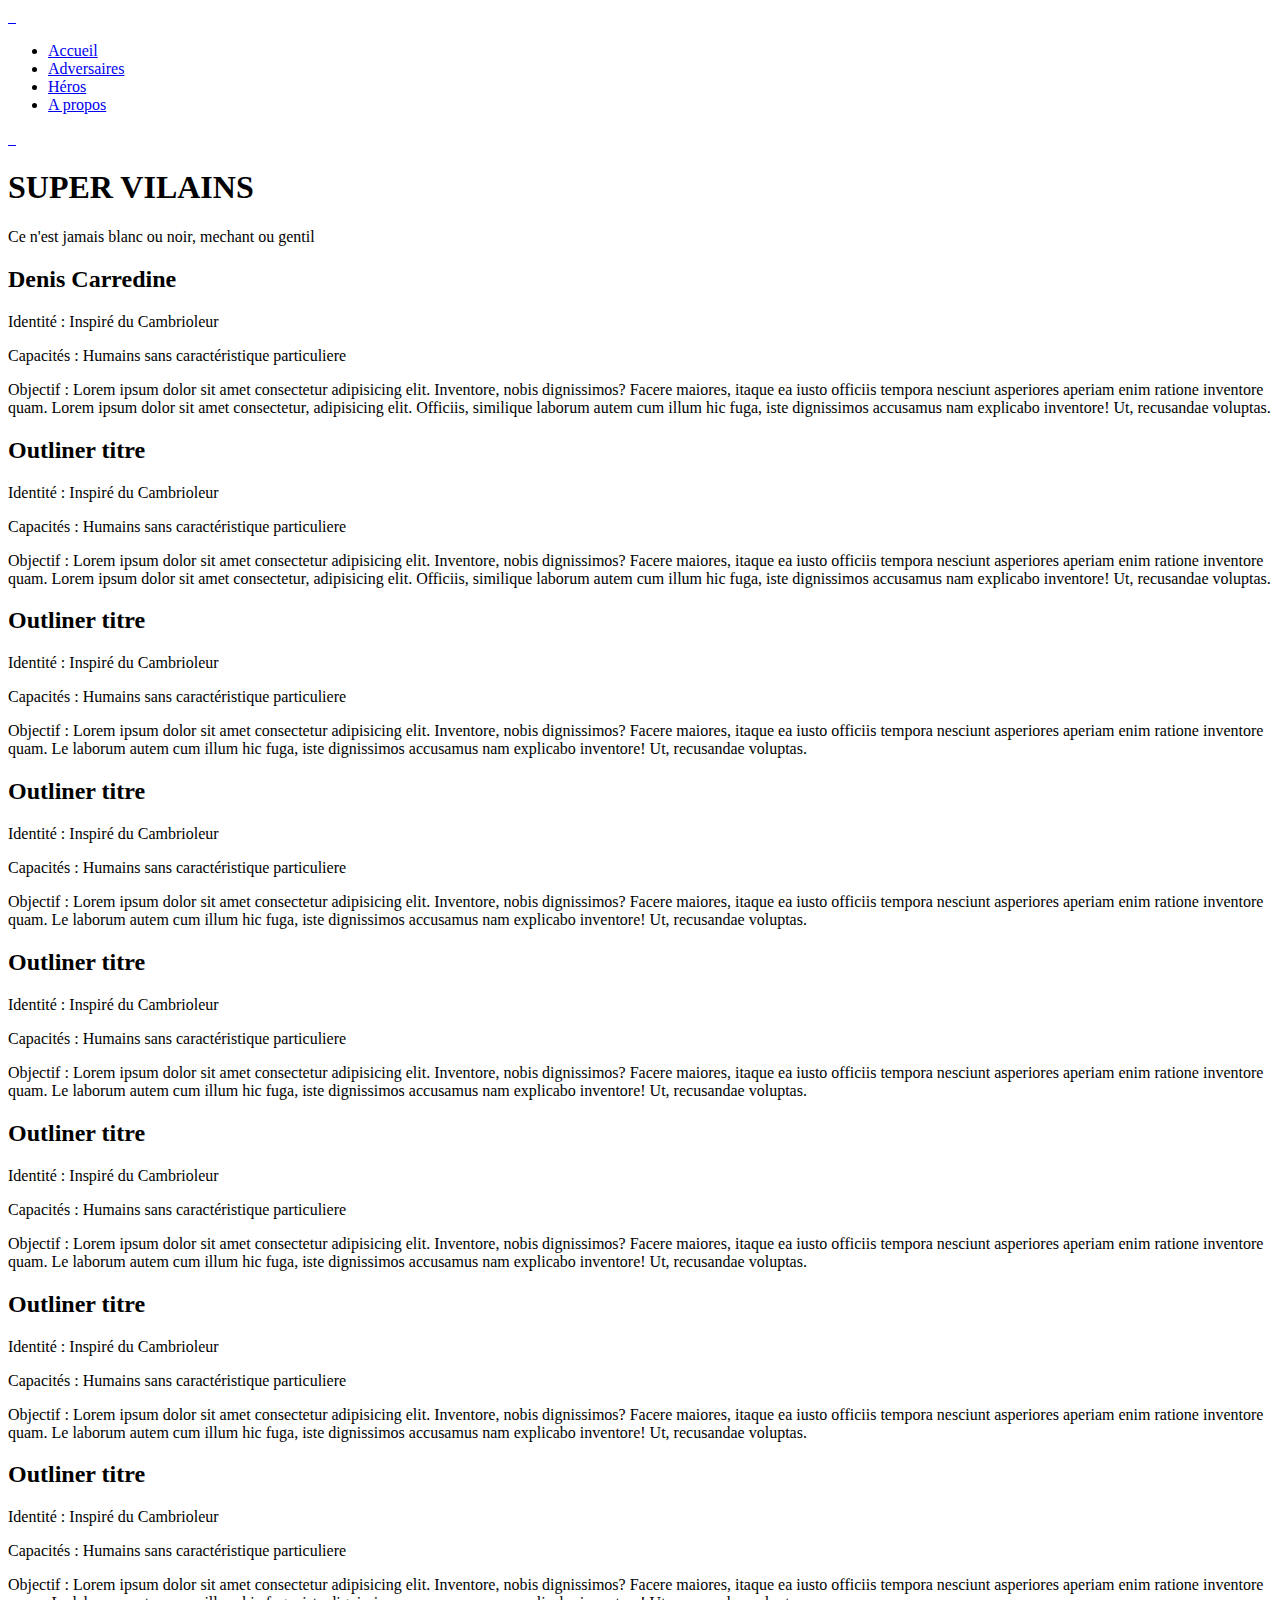
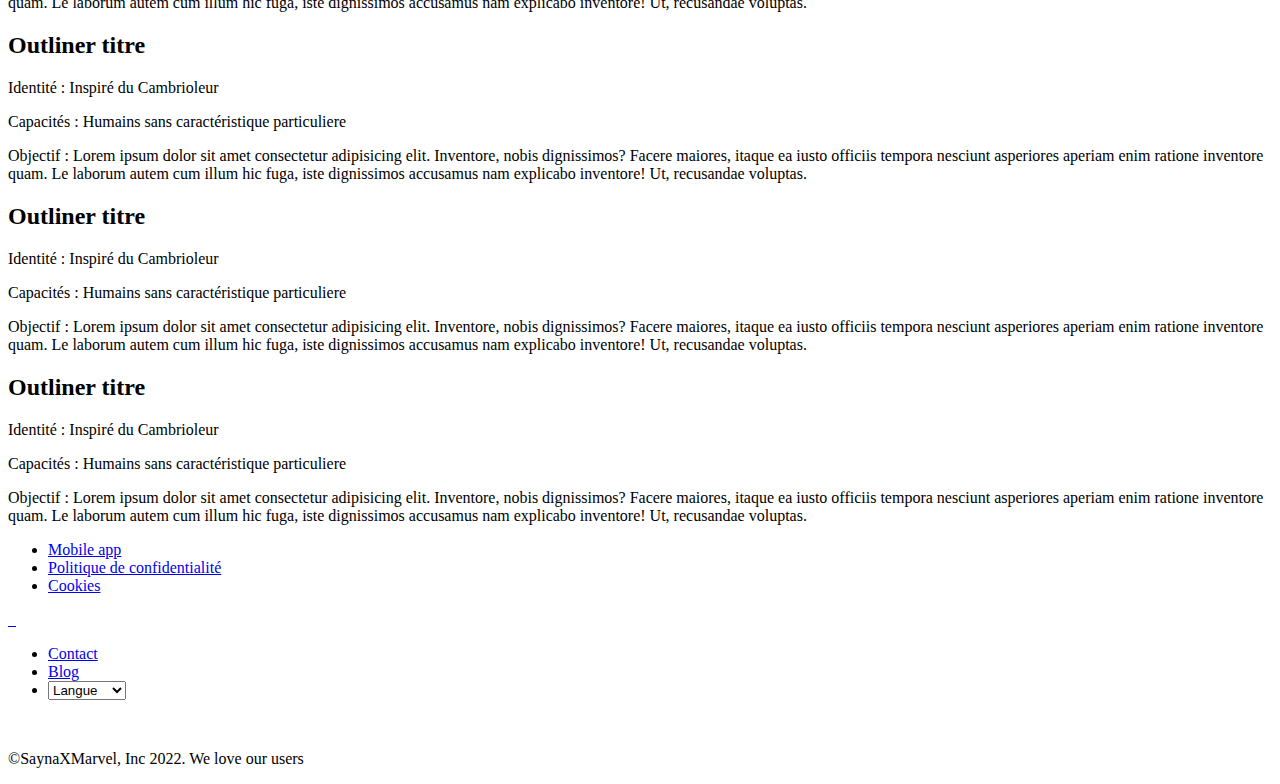
==== adversaires.html @ 64a44982 "deuxieme commit" ====
<!DOCTYPE html>
<html lang="fr">
<head>
    <meta charset="UTF-8">
    <meta http-equiv="X-UA-Compatible" content="IE=edge">
    <meta name="viewport" content="width=device-width, initial-scale=1.0">
    <link rel="stylesheet" href="./assets/css/adversaires.css">
    <link rel="stylesheet" href="https://cdnjs.cloudflare.com/ajax/libs/font-awesome/6.1.1/css/all.min.css" integrity="sha512-KfkfwYDsLkIlwQp6LFnl8zNdLGxu9YAA1QvwINks4PhcElQSvqcyVLLD9aMhXd13uQjoXtEKNosOWaZqXgel0g==" crossorigin="anonymous" referrerpolicy="no-referrer" />
    <title>Spiderman - Adversaire</title>
</head>
<body>
    <header id="header-top">
        <nav>
            <div class="conteneur navigbar">
                <div class="brand">
                    <a href="bonus.html">
                        <img src="./assets/logo/logo1.png"  alt="">
                        <img src="./assets/logo/logo2.png"  alt="">
                        <img src="./assets/logo/logo3.png"  alt="">
                    </a>
                </div>
                <div class="menu">
                    <ul>
                        <li><a href="index.html">Accueil</a></li>
                        <li><a href="adversaires.html">Adversaires</a></li>
                        <li><a href="heros.html">Héros</a></li>
                        <li><a href="apropos.html">A propos</a></li>
                    </ul>
                </div>
            </div>
        </nav>
    </header>
    <main>
        <section id="hero" >
            <div class="conteneur">
                <nav>
                    <div class="brand-mobile">
                        <a href="index.html">
                            <img src="./assets/logo/logo1.png" width="15%" alt="">
                            <img src="./assets/logo/logo2.png" width="10%" alt="">
                            <img src="./assets/logo/logo3.png" width="60%" alt="">
                        </a>
                        <div><i class="fa-solid fa-ellipsis fa-2x"></i></div>
                    </div>
                </nav>
            </div>
            <div class="conteneur box">
                <h1 class="titre">SUPER VILAINS</h1>
                <p class="description">Ce n'est jamais blanc ou noir, mechant ou gentil</p>
            </div>
        </section>
        <section id="card-section" >
            <div class="conteneur">
                <div class="card">
                    <div class="card-hero">
                        <div class="card-image card-image-1"></div>
                        <h2 class="card-title">Denis Carredine</h2>
                        <div class="card-content">
                            <p><span>Identité :</span> Inspiré du Cambrioleur</p>
                            <p><span>Capacités :</span> Humains sans caractéristique particuliere</p>
                            <p><span>Objectif :</span> Lorem ipsum dolor sit amet consectetur adipisicing elit. Inventore, nobis dignissimos? Facere maiores, itaque ea iusto officiis tempora nesciunt asperiores aperiam enim ratione inventore quam. Lorem ipsum dolor sit amet consectetur, adipisicing elit. Officiis, similique laborum autem cum illum hic fuga, iste dignissimos accusamus nam explicabo inventore! Ut, recusandae voluptas.</p>
                        </div>
                    </div>
                    <div class="card-hero">
                        <div class="card-image card-image-2"></div>
                        <h2 class="card-title">Outliner titre</h2>
                        <div class="card-content">
                            <p><span>Identité :</span> Inspiré du Cambrioleur</p>
                            <p><span>Capacités :</span> Humains sans caractéristique particuliere</p>
                            <p><span>Objectif :</span> Lorem ipsum dolor sit amet consectetur adipisicing elit. Inventore, nobis dignissimos? Facere maiores, itaque ea iusto officiis tempora nesciunt asperiores aperiam enim ratione inventore quam. Lorem ipsum dolor sit amet consectetur, adipisicing elit. Officiis, similique laborum autem cum illum hic fuga, iste dignissimos accusamus nam explicabo inventore! Ut, recusandae voluptas.</p>
                        </div>
                    </div>
                    <div class="card-hero">
                        <div class="card-image card-image-3"></div>
                        <h2 class="card-title">Outliner titre</h2>
                        <div class="card-content">
                            <p><span>Identité :</span> Inspiré du Cambrioleur</p>
                            <p><span>Capacités :</span> Humains sans caractéristique particuliere</p>
                            <p><span>Objectif :</span> Lorem ipsum dolor sit amet consectetur adipisicing elit. Inventore, nobis dignissimos? Facere maiores, itaque ea iusto officiis tempora nesciunt asperiores aperiam enim ratione inventore quam. Le laborum autem cum illum hic fuga, iste dignissimos accusamus nam explicabo inventore! Ut, recusandae voluptas.</p>
                        </div>
                    </div>
                    <div class="card-hero">
                        <div class="card-image card-image-3"></div>
                        <h2 class="card-title">Outliner titre</h2>
                        <div class="card-content">
                            <p><span>Identité :</span> Inspiré du Cambrioleur</p>
                            <p><span>Capacités :</span> Humains sans caractéristique particuliere</p>
                            <p><span>Objectif :</span> Lorem ipsum dolor sit amet consectetur adipisicing elit. Inventore, nobis dignissimos? Facere maiores, itaque ea iusto officiis tempora nesciunt asperiores aperiam enim ratione inventore quam. Le laborum autem cum illum hic fuga, iste dignissimos accusamus nam explicabo inventore! Ut, recusandae voluptas.</p>
                        </div>
                    </div>
                    <div class="card-hero">
                        <div class="card-image card-image-3"></div>
                        <h2 class="card-title">Outliner titre</h2>
                        <div class="card-content">
                            <p><span>Identité :</span> Inspiré du Cambrioleur</p>
                            <p><span>Capacités :</span> Humains sans caractéristique particuliere</p>
                            <p><span>Objectif :</span> Lorem ipsum dolor sit amet consectetur adipisicing elit. Inventore, nobis dignissimos? Facere maiores, itaque ea iusto officiis tempora nesciunt asperiores aperiam enim ratione inventore quam. Le laborum autem cum illum hic fuga, iste dignissimos accusamus nam explicabo inventore! Ut, recusandae voluptas.</p>
                        </div>
                    </div>
                    <div class="card-hero">
                        <div class="card-image card-image-3"></div>
                        <h2 class="card-title">Outliner titre</h2>
                        <div class="card-content">
                            <p><span>Identité :</span> Inspiré du Cambrioleur</p>
                            <p><span>Capacités :</span> Humains sans caractéristique particuliere</p>
                            <p><span>Objectif :</span> Lorem ipsum dolor sit amet consectetur adipisicing elit. Inventore, nobis dignissimos? Facere maiores, itaque ea iusto officiis tempora nesciunt asperiores aperiam enim ratione inventore quam. Le laborum autem cum illum hic fuga, iste dignissimos accusamus nam explicabo inventore! Ut, recusandae voluptas.</p>
                        </div>
                    </div>
                    <div class="card-hero">
                        <div class="card-image card-image-3"></div>
                        <h2 class="card-title">Outliner titre</h2>
                        <div class="card-content">
                            <p><span>Identité :</span> Inspiré du Cambrioleur</p>
                            <p><span>Capacités :</span> Humains sans caractéristique particuliere</p>
                            <p><span>Objectif :</span> Lorem ipsum dolor sit amet consectetur adipisicing elit. Inventore, nobis dignissimos? Facere maiores, itaque ea iusto officiis tempora nesciunt asperiores aperiam enim ratione inventore quam. Le laborum autem cum illum hic fuga, iste dignissimos accusamus nam explicabo inventore! Ut, recusandae voluptas.</p>
                        </div>
                    </div>
                    <div class="card-hero">
                        <div class="card-image card-image-3"></div>
                        <h2 class="card-title">Outliner titre</h2>
                        <div class="card-content">
                            <p><span>Identité :</span> Inspiré du Cambrioleur</p>
                            <p><span>Capacités :</span> Humains sans caractéristique particuliere</p>
                            <p><span>Objectif :</span> Lorem ipsum dolor sit amet consectetur adipisicing elit. Inventore, nobis dignissimos? Facere maiores, itaque ea iusto officiis tempora nesciunt asperiores aperiam enim ratione inventore quam. Le laborum autem cum illum hic fuga, iste dignissimos accusamus nam explicabo inventore! Ut, recusandae voluptas.</p>
                        </div>
                    </div>
                    <div class="card-hero">
                        <div class="card-image card-image-3"></div>
                        <h2 class="card-title">Outliner titre</h2>
                        <div class="card-content">
                            <p><span>Identité :</span> Inspiré du Cambrioleur</p>
                            <p><span>Capacités :</span> Humains sans caractéristique particuliere</p>
                            <p><span>Objectif :</span> Lorem ipsum dolor sit amet consectetur adipisicing elit. Inventore, nobis dignissimos? Facere maiores, itaque ea iusto officiis tempora nesciunt asperiores aperiam enim ratione inventore quam. Le laborum autem cum illum hic fuga, iste dignissimos accusamus nam explicabo inventore! Ut, recusandae voluptas.</p>
                        </div>
                    </div>
                    <div class="card-hero">
                        <div class="card-image card-image-3"></div>
                        <h2 class="card-title">Outliner titre</h2>
                        <div class="card-content">
                            <p><span>Identité :</span> Inspiré du Cambrioleur</p>
                            <p><span>Capacités :</span> Humains sans caractéristique particuliere</p>
                            <p><span>Objectif :</span> Lorem ipsum dolor sit amet consectetur adipisicing elit. Inventore, nobis dignissimos? Facere maiores, itaque ea iusto officiis tempora nesciunt asperiores aperiam enim ratione inventore quam. Le laborum autem cum illum hic fuga, iste dignissimos accusamus nam explicabo inventore! Ut, recusandae voluptas.</p>
                        </div>
                    </div>
                    <div class="card-hero">
                        <div class="card-image card-image-3"></div>
                        <h2 class="card-title">Outliner titre</h2>
                        <div class="card-content">
                            <p><span>Identité :</span> Inspiré du Cambrioleur</p>
                            <p><span>Capacités :</span> Humains sans caractéristique particuliere</p>
                            <p><span>Objectif :</span> Lorem ipsum dolor sit amet consectetur adipisicing elit. Inventore, nobis dignissimos? Facere maiores, itaque ea iusto officiis tempora nesciunt asperiores aperiam enim ratione inventore quam. Le laborum autem cum illum hic fuga, iste dignissimos accusamus nam explicabo inventore! Ut, recusandae voluptas.</p>
                        </div>
                    </div>
                </div>
            </div>
        </section> 
    </main>

    <footer>
        <div class="conteneur footer">
            <div class="navigation-footer">
                <ul class="list1">
                    <li><a href="#">Mobile app</a></li>
                    <li><a href="#">Politique de confidentialité</a></li>
                    <li><a href="#">Cookies</a></li>
                </ul>
                <div class="brand">
                    <a href="#">
                        <img src="./assets/logo/logo1.png" width="16%" alt="">
                        <img src="./assets/logo/logo2.png" width="10%" alt="">
                        <img src="./assets/logo/logo3.png" width="50%" alt="">
                    </a>
                </div>
                <ul class="list2">
                    <li><a href="#">Contact</a></li>
                    <li><a href="#">Blog</a></li>
                    <li><select class="formselect">
                        <option selected="">Langue</option>
                        <option>Francais</option>
                        <option>Anglais</option>
                        <option>Espagnol</option>
                        <option>Creole</option>
                        </select></li>
                </ul>
            </div>
            <div class="media">
                <img src="./assets/logo/logof.png" alt="">
                <img src="./assets/logo/logoi.png" alt="">
                <img src="./assets/logo/logot.png" alt="">
                <img src="./assets/logo/logoy.png" alt="">
            </div>
            <div class="copyright">
                <p>&copy;SaynaXMarvel, Inc 2022. We love our users</p>
            </div>
        </div>
    </footer>
</body>
</html>
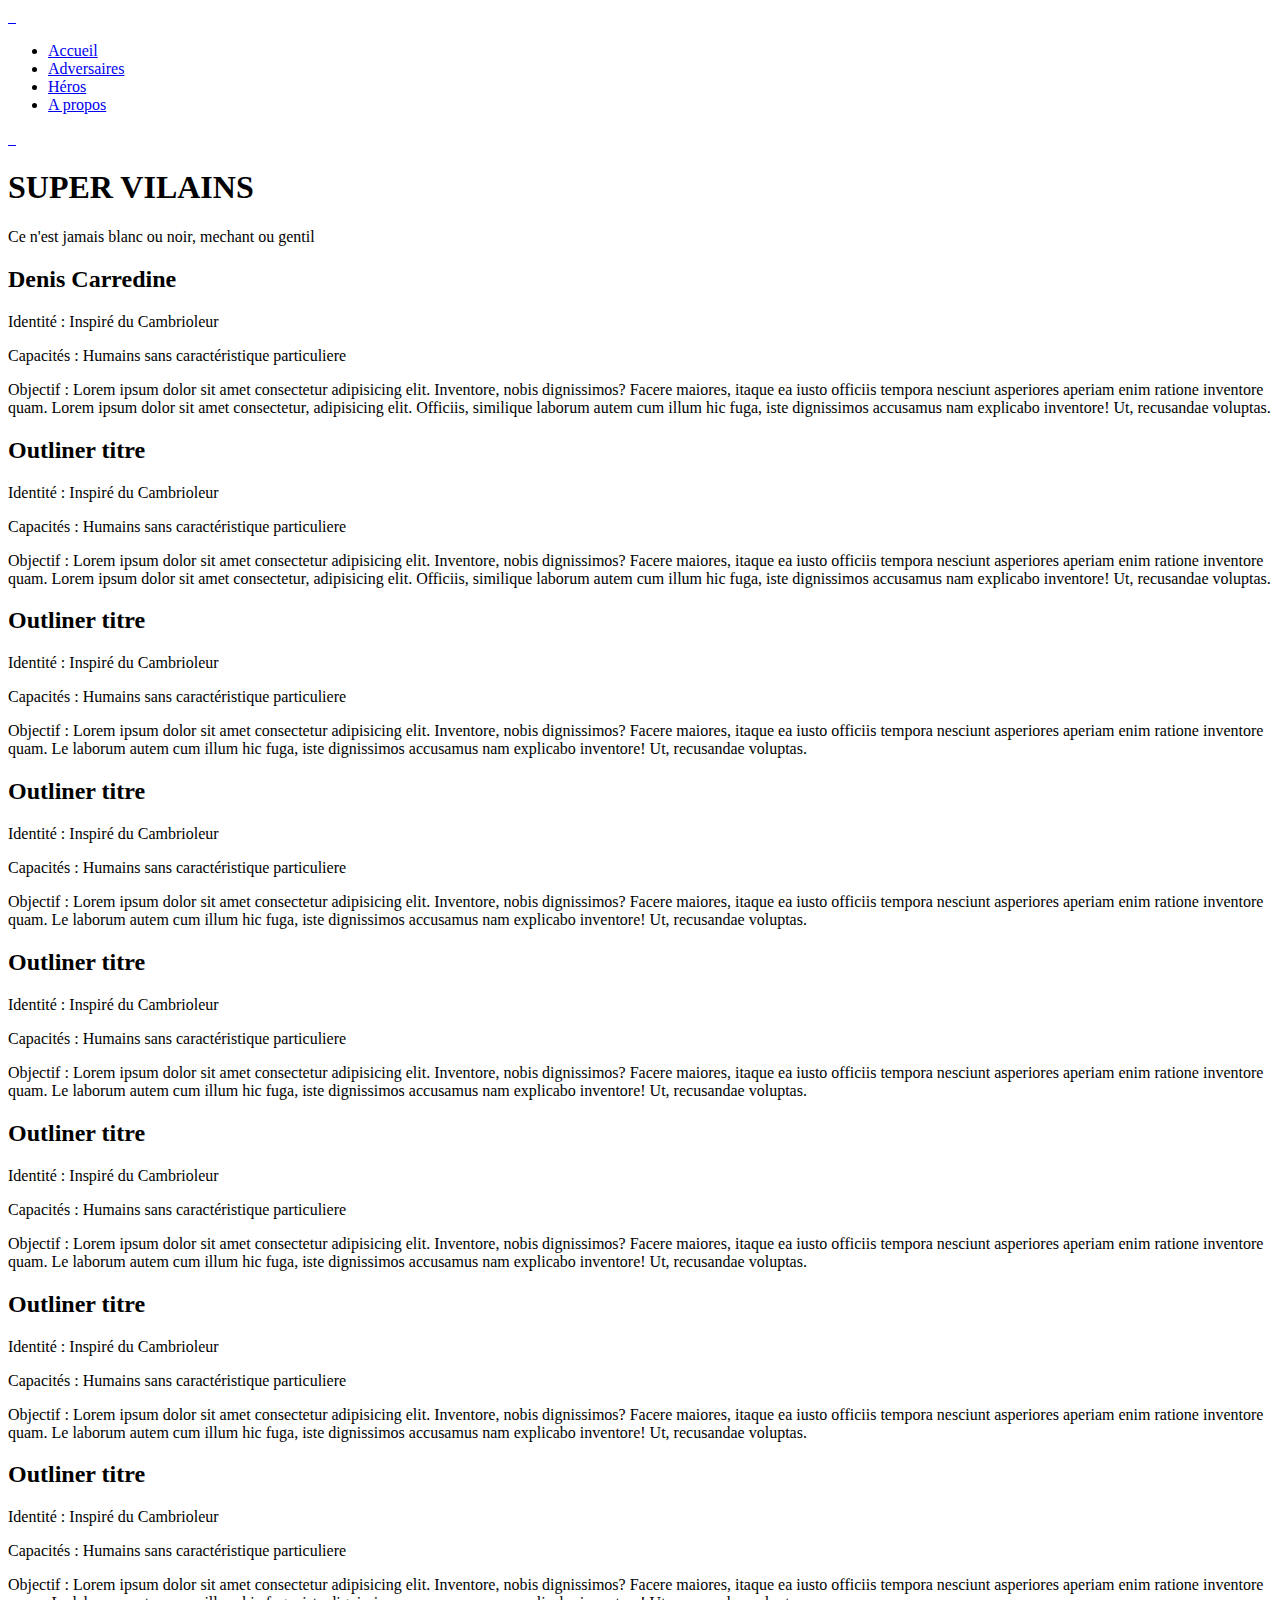
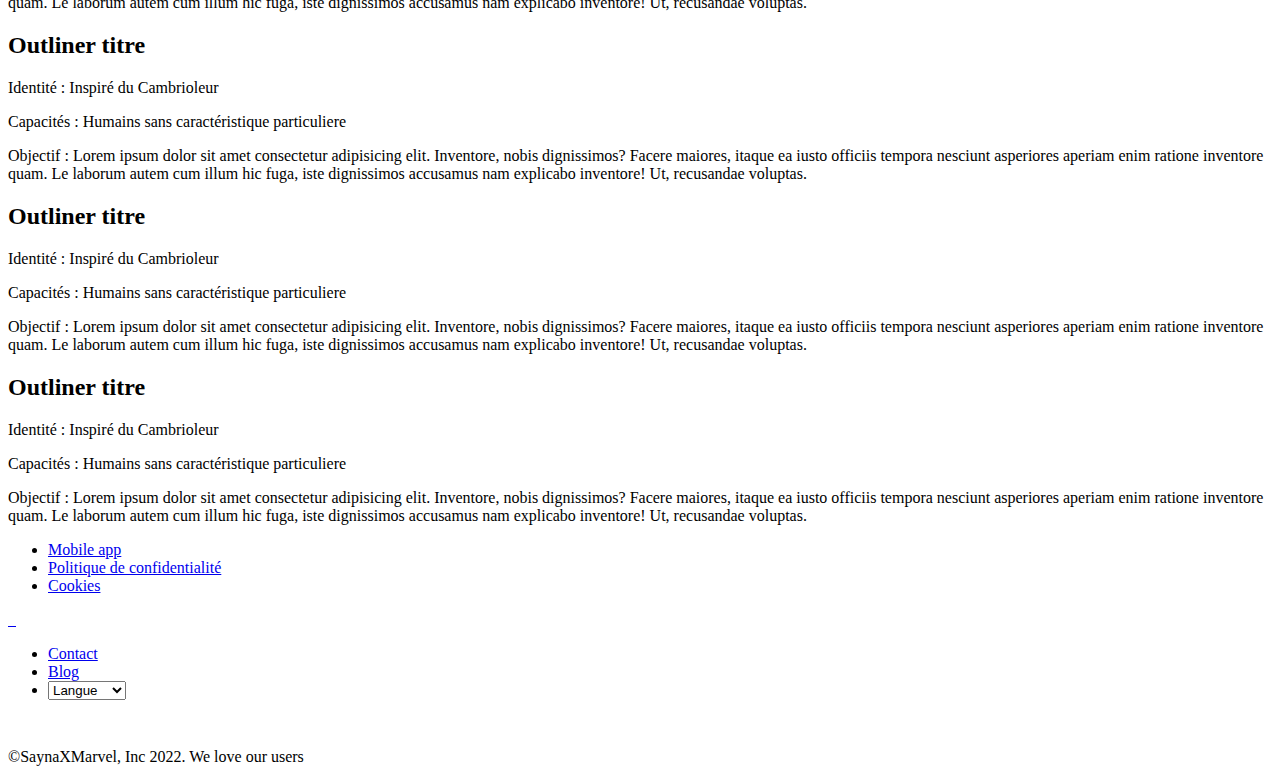
==== commit 3ba717c7: "page 1 fin" ====
--- a/adversaires.html
+++ b/adversaires.html
@@ -1,22 +1,26 @@
 <!DOCTYPE html>
 <html lang="fr">
+
 <head>
     <meta charset="UTF-8">
     <meta http-equiv="X-UA-Compatible" content="IE=edge">
     <meta name="viewport" content="width=device-width, initial-scale=1.0">
     <link rel="stylesheet" href="./assets/css/adversaires.css">
-    <link rel="stylesheet" href="https://cdnjs.cloudflare.com/ajax/libs/font-awesome/6.1.1/css/all.min.css" integrity="sha512-KfkfwYDsLkIlwQp6LFnl8zNdLGxu9YAA1QvwINks4PhcElQSvqcyVLLD9aMhXd13uQjoXtEKNosOWaZqXgel0g==" crossorigin="anonymous" referrerpolicy="no-referrer" />
+    <link rel="stylesheet" href="https://cdnjs.cloudflare.com/ajax/libs/font-awesome/6.1.1/css/all.min.css" integrity="sha512-KfkfwYDsLkIlwQp6LFnl8zNdLGxu9YAA1QvwINks4PhcElQSvqcyVLLD9aMhXd13uQjoXtEKNosOWaZqXgel0g==" crossorigin="anonymous" referrerpolicy="no-referrer"
+    />
+    <script src="https://code.jquery.com/jquery-3.6.0.js" integrity="sha256-H+K7U5CnXl1h5ywQfKtSj8PCmoN9aaq30gDh27Xc0jk=" crossorigin="anonymous"></script>
     <title>Spiderman - Adversaire</title>
 </head>
+
 <body>
     <header id="header-top">
         <nav>
             <div class="conteneur navigbar">
                 <div class="brand">
                     <a href="bonus.html">
-                        <img src="./assets/logo/logo1.png"  alt="">
-                        <img src="./assets/logo/logo2.png"  alt="">
-                        <img src="./assets/logo/logo3.png"  alt="">
+                        <img src="./assets/logo/logo1.png" alt="">
+                        <img src="./assets/logo/logo2.png" alt="">
+                        <img src="./assets/logo/logo3.png" alt="">
                     </a>
                 </div>
                 <div class="menu">
@@ -31,7 +35,7 @@
         </nav>
     </header>
     <main>
-        <section id="hero" >
+        <section id="hero">
             <div class="conteneur">
                 <nav>
                     <div class="brand-mobile">
@@ -49,7 +53,7 @@
                 <p class="description">Ce n'est jamais blanc ou noir, mechant ou gentil</p>
             </div>
         </section>
-        <section id="card-section" >
+        <section id="card-section">
             <div class="conteneur">
                 <div class="card">
                     <div class="card-hero">
@@ -58,7 +62,8 @@
                         <div class="card-content">
                             <p><span>Identité :</span> Inspiré du Cambrioleur</p>
                             <p><span>Capacités :</span> Humains sans caractéristique particuliere</p>
-                            <p><span>Objectif :</span> Lorem ipsum dolor sit amet consectetur adipisicing elit. Inventore, nobis dignissimos? Facere maiores, itaque ea iusto officiis tempora nesciunt asperiores aperiam enim ratione inventore quam. Lorem ipsum dolor sit amet consectetur, adipisicing elit. Officiis, similique laborum autem cum illum hic fuga, iste dignissimos accusamus nam explicabo inventore! Ut, recusandae voluptas.</p>
+                            <p><span>Objectif :</span> Lorem ipsum dolor sit amet consectetur adipisicing elit. Inventore, nobis dignissimos? Facere maiores, itaque ea iusto officiis tempora nesciunt asperiores aperiam enim ratione inventore quam. Lorem
+                                ipsum dolor sit amet consectetur, adipisicing elit. Officiis, similique laborum autem cum illum hic fuga, iste dignissimos accusamus nam explicabo inventore! Ut, recusandae voluptas.</p>
                         </div>
                     </div>
                     <div class="card-hero">
@@ -67,93 +72,103 @@
                         <div class="card-content">
                             <p><span>Identité :</span> Inspiré du Cambrioleur</p>
                             <p><span>Capacités :</span> Humains sans caractéristique particuliere</p>
-                            <p><span>Objectif :</span> Lorem ipsum dolor sit amet consectetur adipisicing elit. Inventore, nobis dignissimos? Facere maiores, itaque ea iusto officiis tempora nesciunt asperiores aperiam enim ratione inventore quam. Lorem ipsum dolor sit amet consectetur, adipisicing elit. Officiis, similique laborum autem cum illum hic fuga, iste dignissimos accusamus nam explicabo inventore! Ut, recusandae voluptas.</p>
-                        </div>
-                    </div>
-                    <div class="card-hero">
-                        <div class="card-image card-image-3"></div>
-                        <h2 class="card-title">Outliner titre</h2>
-                        <div class="card-content">
-                            <p><span>Identité :</span> Inspiré du Cambrioleur</p>
-                            <p><span>Capacités :</span> Humains sans caractéristique particuliere</p>
-                            <p><span>Objectif :</span> Lorem ipsum dolor sit amet consectetur adipisicing elit. Inventore, nobis dignissimos? Facere maiores, itaque ea iusto officiis tempora nesciunt asperiores aperiam enim ratione inventore quam. Le laborum autem cum illum hic fuga, iste dignissimos accusamus nam explicabo inventore! Ut, recusandae voluptas.</p>
-                        </div>
-                    </div>
-                    <div class="card-hero">
-                        <div class="card-image card-image-3"></div>
-                        <h2 class="card-title">Outliner titre</h2>
-                        <div class="card-content">
-                            <p><span>Identité :</span> Inspiré du Cambrioleur</p>
-                            <p><span>Capacités :</span> Humains sans caractéristique particuliere</p>
-                            <p><span>Objectif :</span> Lorem ipsum dolor sit amet consectetur adipisicing elit. Inventore, nobis dignissimos? Facere maiores, itaque ea iusto officiis tempora nesciunt asperiores aperiam enim ratione inventore quam. Le laborum autem cum illum hic fuga, iste dignissimos accusamus nam explicabo inventore! Ut, recusandae voluptas.</p>
-                        </div>
-                    </div>
-                    <div class="card-hero">
-                        <div class="card-image card-image-3"></div>
-                        <h2 class="card-title">Outliner titre</h2>
-                        <div class="card-content">
-                            <p><span>Identité :</span> Inspiré du Cambrioleur</p>
-                            <p><span>Capacités :</span> Humains sans caractéristique particuliere</p>
-                            <p><span>Objectif :</span> Lorem ipsum dolor sit amet consectetur adipisicing elit. Inventore, nobis dignissimos? Facere maiores, itaque ea iusto officiis tempora nesciunt asperiores aperiam enim ratione inventore quam. Le laborum autem cum illum hic fuga, iste dignissimos accusamus nam explicabo inventore! Ut, recusandae voluptas.</p>
-                        </div>
-                    </div>
-                    <div class="card-hero">
-                        <div class="card-image card-image-3"></div>
-                        <h2 class="card-title">Outliner titre</h2>
-                        <div class="card-content">
-                            <p><span>Identité :</span> Inspiré du Cambrioleur</p>
-                            <p><span>Capacités :</span> Humains sans caractéristique particuliere</p>
-                            <p><span>Objectif :</span> Lorem ipsum dolor sit amet consectetur adipisicing elit. Inventore, nobis dignissimos? Facere maiores, itaque ea iusto officiis tempora nesciunt asperiores aperiam enim ratione inventore quam. Le laborum autem cum illum hic fuga, iste dignissimos accusamus nam explicabo inventore! Ut, recusandae voluptas.</p>
-                        </div>
-                    </div>
-                    <div class="card-hero">
-                        <div class="card-image card-image-3"></div>
-                        <h2 class="card-title">Outliner titre</h2>
-                        <div class="card-content">
-                            <p><span>Identité :</span> Inspiré du Cambrioleur</p>
-                            <p><span>Capacités :</span> Humains sans caractéristique particuliere</p>
-                            <p><span>Objectif :</span> Lorem ipsum dolor sit amet consectetur adipisicing elit. Inventore, nobis dignissimos? Facere maiores, itaque ea iusto officiis tempora nesciunt asperiores aperiam enim ratione inventore quam. Le laborum autem cum illum hic fuga, iste dignissimos accusamus nam explicabo inventore! Ut, recusandae voluptas.</p>
-                        </div>
-                    </div>
-                    <div class="card-hero">
-                        <div class="card-image card-image-3"></div>
-                        <h2 class="card-title">Outliner titre</h2>
-                        <div class="card-content">
-                            <p><span>Identité :</span> Inspiré du Cambrioleur</p>
-                            <p><span>Capacités :</span> Humains sans caractéristique particuliere</p>
-                            <p><span>Objectif :</span> Lorem ipsum dolor sit amet consectetur adipisicing elit. Inventore, nobis dignissimos? Facere maiores, itaque ea iusto officiis tempora nesciunt asperiores aperiam enim ratione inventore quam. Le laborum autem cum illum hic fuga, iste dignissimos accusamus nam explicabo inventore! Ut, recusandae voluptas.</p>
-                        </div>
-                    </div>
-                    <div class="card-hero">
-                        <div class="card-image card-image-3"></div>
-                        <h2 class="card-title">Outliner titre</h2>
-                        <div class="card-content">
-                            <p><span>Identité :</span> Inspiré du Cambrioleur</p>
-                            <p><span>Capacités :</span> Humains sans caractéristique particuliere</p>
-                            <p><span>Objectif :</span> Lorem ipsum dolor sit amet consectetur adipisicing elit. Inventore, nobis dignissimos? Facere maiores, itaque ea iusto officiis tempora nesciunt asperiores aperiam enim ratione inventore quam. Le laborum autem cum illum hic fuga, iste dignissimos accusamus nam explicabo inventore! Ut, recusandae voluptas.</p>
-                        </div>
-                    </div>
-                    <div class="card-hero">
-                        <div class="card-image card-image-3"></div>
-                        <h2 class="card-title">Outliner titre</h2>
-                        <div class="card-content">
-                            <p><span>Identité :</span> Inspiré du Cambrioleur</p>
-                            <p><span>Capacités :</span> Humains sans caractéristique particuliere</p>
-                            <p><span>Objectif :</span> Lorem ipsum dolor sit amet consectetur adipisicing elit. Inventore, nobis dignissimos? Facere maiores, itaque ea iusto officiis tempora nesciunt asperiores aperiam enim ratione inventore quam. Le laborum autem cum illum hic fuga, iste dignissimos accusamus nam explicabo inventore! Ut, recusandae voluptas.</p>
-                        </div>
-                    </div>
-                    <div class="card-hero">
-                        <div class="card-image card-image-3"></div>
-                        <h2 class="card-title">Outliner titre</h2>
-                        <div class="card-content">
-                            <p><span>Identité :</span> Inspiré du Cambrioleur</p>
-                            <p><span>Capacités :</span> Humains sans caractéristique particuliere</p>
-                            <p><span>Objectif :</span> Lorem ipsum dolor sit amet consectetur adipisicing elit. Inventore, nobis dignissimos? Facere maiores, itaque ea iusto officiis tempora nesciunt asperiores aperiam enim ratione inventore quam. Le laborum autem cum illum hic fuga, iste dignissimos accusamus nam explicabo inventore! Ut, recusandae voluptas.</p>
-                        </div>
-                    </div>
-                </div>
-            </div>
-        </section> 
+                            <p><span>Objectif :</span> Lorem ipsum dolor sit amet consectetur adipisicing elit. Inventore, nobis dignissimos? Facere maiores, itaque ea iusto officiis tempora nesciunt asperiores aperiam enim ratione inventore quam. Lorem
+                                ipsum dolor sit amet consectetur, adipisicing elit. Officiis, similique laborum autem cum illum hic fuga, iste dignissimos accusamus nam explicabo inventore! Ut, recusandae voluptas.</p>
+                        </div>
+                    </div>
+                    <div class="card-hero">
+                        <div class="card-image card-image-3"></div>
+                        <h2 class="card-title">Outliner titre</h2>
+                        <div class="card-content">
+                            <p><span>Identité :</span> Inspiré du Cambrioleur</p>
+                            <p><span>Capacités :</span> Humains sans caractéristique particuliere</p>
+                            <p><span>Objectif :</span> Lorem ipsum dolor sit amet consectetur adipisicing elit. Inventore, nobis dignissimos? Facere maiores, itaque ea iusto officiis tempora nesciunt asperiores aperiam enim ratione inventore quam. Le laborum
+                                autem cum illum hic fuga, iste dignissimos accusamus nam explicabo inventore! Ut, recusandae voluptas.</p>
+                        </div>
+                    </div>
+                    <div class="card-hero">
+                        <div class="card-image card-image-3"></div>
+                        <h2 class="card-title">Outliner titre</h2>
+                        <div class="card-content">
+                            <p><span>Identité :</span> Inspiré du Cambrioleur</p>
+                            <p><span>Capacités :</span> Humains sans caractéristique particuliere</p>
+                            <p><span>Objectif :</span> Lorem ipsum dolor sit amet consectetur adipisicing elit. Inventore, nobis dignissimos? Facere maiores, itaque ea iusto officiis tempora nesciunt asperiores aperiam enim ratione inventore quam. Le laborum
+                                autem cum illum hic fuga, iste dignissimos accusamus nam explicabo inventore! Ut, recusandae voluptas.</p>
+                        </div>
+                    </div>
+                    <div class="card-hero">
+                        <div class="card-image card-image-3"></div>
+                        <h2 class="card-title">Outliner titre</h2>
+                        <div class="card-content">
+                            <p><span>Identité :</span> Inspiré du Cambrioleur</p>
+                            <p><span>Capacités :</span> Humains sans caractéristique particuliere</p>
+                            <p><span>Objectif :</span> Lorem ipsum dolor sit amet consectetur adipisicing elit. Inventore, nobis dignissimos? Facere maiores, itaque ea iusto officiis tempora nesciunt asperiores aperiam enim ratione inventore quam. Le laborum
+                                autem cum illum hic fuga, iste dignissimos accusamus nam explicabo inventore! Ut, recusandae voluptas.</p>
+                        </div>
+                    </div>
+                    <div class="card-hero">
+                        <div class="card-image card-image-3"></div>
+                        <h2 class="card-title">Outliner titre</h2>
+                        <div class="card-content">
+                            <p><span>Identité :</span> Inspiré du Cambrioleur</p>
+                            <p><span>Capacités :</span> Humains sans caractéristique particuliere</p>
+                            <p><span>Objectif :</span> Lorem ipsum dolor sit amet consectetur adipisicing elit. Inventore, nobis dignissimos? Facere maiores, itaque ea iusto officiis tempora nesciunt asperiores aperiam enim ratione inventore quam. Le laborum
+                                autem cum illum hic fuga, iste dignissimos accusamus nam explicabo inventore! Ut, recusandae voluptas.</p>
+                        </div>
+                    </div>
+                    <div class="card-hero">
+                        <div class="card-image card-image-3"></div>
+                        <h2 class="card-title">Outliner titre</h2>
+                        <div class="card-content">
+                            <p><span>Identité :</span> Inspiré du Cambrioleur</p>
+                            <p><span>Capacités :</span> Humains sans caractéristique particuliere</p>
+                            <p><span>Objectif :</span> Lorem ipsum dolor sit amet consectetur adipisicing elit. Inventore, nobis dignissimos? Facere maiores, itaque ea iusto officiis tempora nesciunt asperiores aperiam enim ratione inventore quam. Le laborum
+                                autem cum illum hic fuga, iste dignissimos accusamus nam explicabo inventore! Ut, recusandae voluptas.</p>
+                        </div>
+                    </div>
+                    <div class="card-hero">
+                        <div class="card-image card-image-3"></div>
+                        <h2 class="card-title">Outliner titre</h2>
+                        <div class="card-content">
+                            <p><span>Identité :</span> Inspiré du Cambrioleur</p>
+                            <p><span>Capacités :</span> Humains sans caractéristique particuliere</p>
+                            <p><span>Objectif :</span> Lorem ipsum dolor sit amet consectetur adipisicing elit. Inventore, nobis dignissimos? Facere maiores, itaque ea iusto officiis tempora nesciunt asperiores aperiam enim ratione inventore quam. Le laborum
+                                autem cum illum hic fuga, iste dignissimos accusamus nam explicabo inventore! Ut, recusandae voluptas.</p>
+                        </div>
+                    </div>
+                    <div class="card-hero">
+                        <div class="card-image card-image-3"></div>
+                        <h2 class="card-title">Outliner titre</h2>
+                        <div class="card-content">
+                            <p><span>Identité :</span> Inspiré du Cambrioleur</p>
+                            <p><span>Capacités :</span> Humains sans caractéristique particuliere</p>
+                            <p><span>Objectif :</span> Lorem ipsum dolor sit amet consectetur adipisicing elit. Inventore, nobis dignissimos? Facere maiores, itaque ea iusto officiis tempora nesciunt asperiores aperiam enim ratione inventore quam. Le laborum
+                                autem cum illum hic fuga, iste dignissimos accusamus nam explicabo inventore! Ut, recusandae voluptas.</p>
+                        </div>
+                    </div>
+                    <div class="card-hero">
+                        <div class="card-image card-image-3"></div>
+                        <h2 class="card-title">Outliner titre</h2>
+                        <div class="card-content">
+                            <p><span>Identité :</span> Inspiré du Cambrioleur</p>
+                            <p><span>Capacités :</span> Humains sans caractéristique particuliere</p>
+                            <p><span>Objectif :</span> Lorem ipsum dolor sit amet consectetur adipisicing elit. Inventore, nobis dignissimos? Facere maiores, itaque ea iusto officiis tempora nesciunt asperiores aperiam enim ratione inventore quam. Le laborum
+                                autem cum illum hic fuga, iste dignissimos accusamus nam explicabo inventore! Ut, recusandae voluptas.</p>
+                        </div>
+                    </div>
+                    <div class="card-hero">
+                        <div class="card-image card-image-3"></div>
+                        <h2 class="card-title">Outliner titre</h2>
+                        <div class="card-content">
+                            <p><span>Identité :</span> Inspiré du Cambrioleur</p>
+                            <p><span>Capacités :</span> Humains sans caractéristique particuliere</p>
+                            <p><span>Objectif :</span> Lorem ipsum dolor sit amet consectetur adipisicing elit. Inventore, nobis dignissimos? Facere maiores, itaque ea iusto officiis tempora nesciunt asperiores aperiam enim ratione inventore quam. Le laborum
+                                autem cum illum hic fuga, iste dignissimos accusamus nam explicabo inventore! Ut, recusandae voluptas.</p>
+                        </div>
+                    </div>
+                </div>
+            </div>
+        </section>
     </main>
 
     <footer>
@@ -183,16 +198,31 @@
                         </select></li>
                 </ul>
             </div>
-            <div class="media">
-                <img src="./assets/logo/logof.png" alt="">
-                <img src="./assets/logo/logoi.png" alt="">
-                <img src="./assets/logo/logot.png" alt="">
-                <img src="./assets/logo/logoy.png" alt="">
+            <div class="media" style="display:flex;justify-content:center;align-items: center;">
+                <!-- <img class="logors" src="./assets/logo/logof.png " alt=" ">
+                <img class="logors" src="./assets/logo/logoi.png " alt=" ">
+                <img class="logors" src="./assets/logo/logot.png " alt=" ">
+                <img class="logors" src="./assets/logo/logoy.png " alt=" "> -->
+                <div style="padding: 0 10px;">
+                    <p class="logors" style="background-color: #b11313;color:black;border-radius: 50%;width: 50px;"><i style="font-size: 45px;padding: 3px 0;" class="fa-brands fa-facebook-f"></i></p>
+                </div>
+                <div style="padding: 0 10px;">
+                    <p class="logors" style="background-color: #b11313;color:black;border-radius: 50%; width:50px;"><i style="font-size: 45px;padding: 3px 0;" class="fa-brands fa-instagram"></i></p>
+                </div>
+                <div style="padding: 0 10px;">
+                    <p class="logors" style="background-color: #b11313;color:black;border-radius: 50%; width:50px;"><i style="font-size: 45px;padding: 3px 0;" class="fa-brands fa-youtube"></i></p>
+                </div>
+                <div style="padding: 0 10px;">
+                    <p class="logors" style="background-color: #b11313;color:black;border-radius: 50%; width:50px;"><i style="font-size: 45px;padding: 3px 0;" style class="fa-brands fa-twitter"></i></p>
+                </div>
             </div>
             <div class="copyright">
                 <p>&copy;SaynaXMarvel, Inc 2022. We love our users</p>
             </div>
         </div>
     </footer>
+    <script src="assets/js/index.js"></script>
+    <script src="assets/js/adversaire.js"></script>
 </body>
+
 </html>